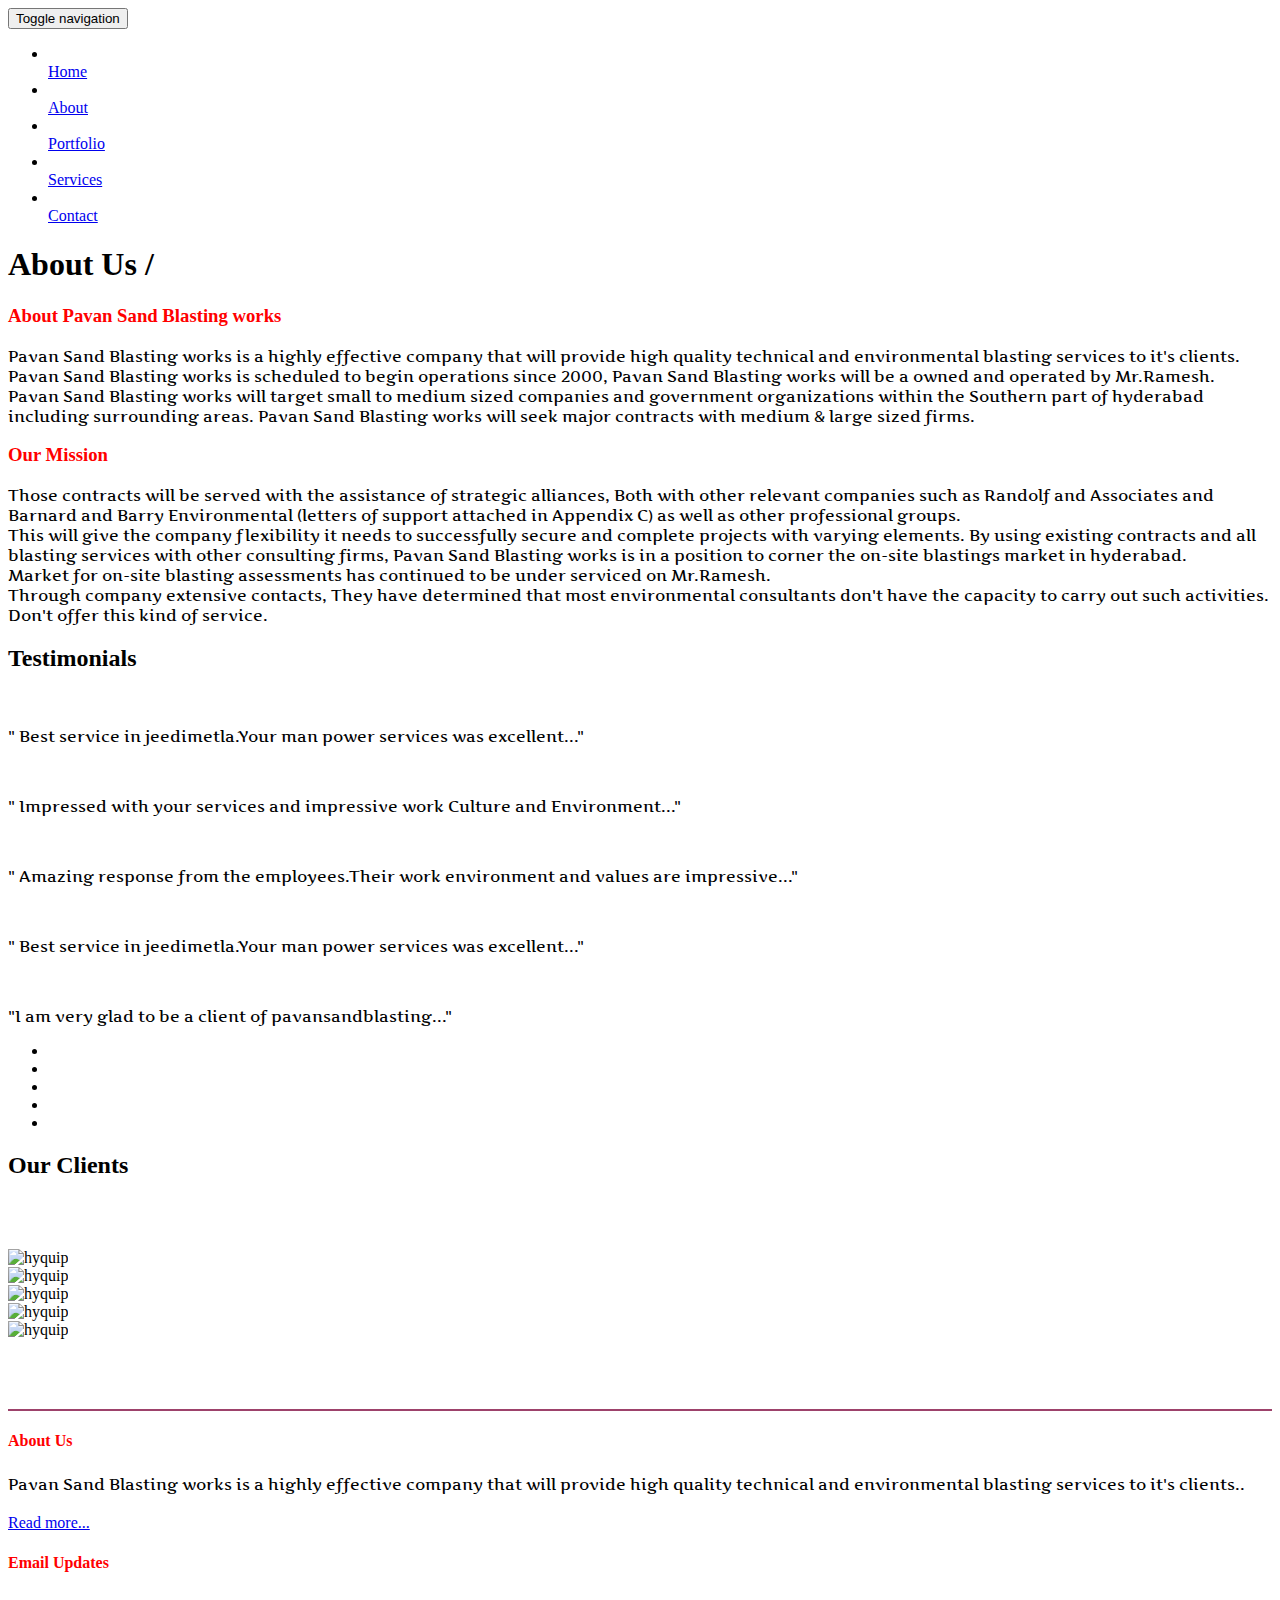
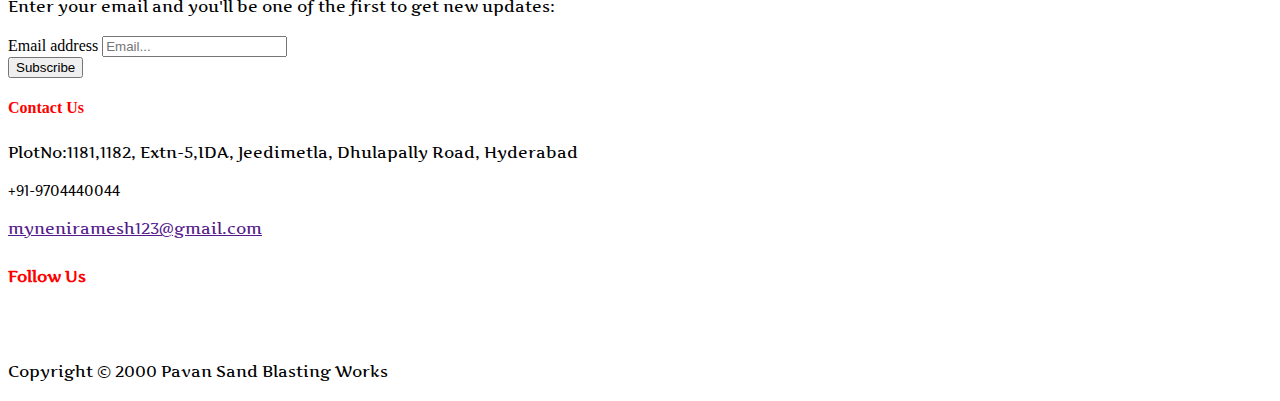
==== about.html @ 3fc0303c "Add files via upload" ====
<!DOCTYPE html>
<html lang="en">

    <head>
        
        <meta charset="utf-8">
        <meta http-equiv="X-UA-Compatible" content="IE=edge">
        <meta name="viewport" content="width=device-width, initial-scale=1">
        <title>Pavan Sand Blasting works </title>

        <!-- CSS -->
        <link rel="stylesheet" href="http://fonts.googleapis.com/css?family=Open+Sans:400italic,400">
        <link rel="stylesheet" href="http://fonts.googleapis.com/css?family=Droid+Sans">
        <link rel="stylesheet" href="http://fonts.googleapis.com/css?family=Lobster">
        <link rel="stylesheet" href="assets/bootstrap/css/bootstrap.min.css">
        <link rel="stylesheet" href="assets/font-awesome/css/font-awesome.min.css">
        <link rel="stylesheet" href="assets/css/animate.css">
        <link rel="stylesheet" href="assets/css/magnific-popup.css">
        <link rel="stylesheet" href="assets/flexslider/flexslider.css">
        <link rel="stylesheet" href="assets/css/form-elements.css">
        <link rel="stylesheet" href="assets/css/style.css">
        <link rel="stylesheet" href="assets/css/media-queries.css">
<link href="https://fonts.googleapis.com/css?family=Artifika" rel="stylesheet">
        <!-- HTML5 Shim and Respond.js IE8 support of HTML5 elements and media queries -->
        <!-- WARNING: Respond.js doesn't work if you view the page via file:// -->
        <!--[if lt IE 9]>
            <script src="https://oss.maxcdn.com/libs/html5shiv/3.7.0/html5shiv.js"></script>
            <script src="https://oss.maxcdn.com/libs/respond.js/1.4.2/respond.min.js"></script>
        <![endif]-->

        <!-- Favicon and touch icons -->
       

    </head>
<style>
	  .new {
	  font-size: 26px;
padding: 20px 9px;}





</style>
    <body>

        <!-- Top menu -->
		<nav class="navbar navbar-fixed-top" role="navigation">
			<div class="container">
				<div class="navbar-header">
					<button type="button" class="navbar-toggle collapsed" data-toggle="collapse" data-target="#top-navbar-1">
						<span class="sr-only">Toggle navigation</span>
						<span class="icon-bar"></span>
						<span class="icon-bar"></span>
						<span class="icon-bar"></span>
					</button>
					<a class="navbar-brand" ></a>
				</div>
				<!-- Collect the nav links, forms, and other content for toggling -->
				<div class="collapse navbar-collapse" id="top-navbar-1">
					<ul class="nav navbar-nav navbar-right">
						<li>
							<a href="index.html"><i class="fa fa-home"></i><br>Home</a>
						</li>
						<li class="active">
							<a href="about.html"><i class="fa fa-user"></i><br>About</a>
						</li>
						<li>
							<a href="portfolio.html"><i class="fa fa-camera"></i><br>Portfolio</a>
						</li>
						
						<li>
							<a href="services.html"><i class="fa fa-tasks"></i><br>Services</a>
						</li>
						
						<li>
							<a href="contact.html"><i class="fa fa-envelope"></i><br>Contact</a>
						</li>
					</ul>
				</div>
			</div>
		</nav>

        <!-- Page Title -->
        <div class="page-title-container" >
            <div class="container">
                <div class="row">
                    <div class="col-sm-12 wow fadeIn">
                        <i class="fa fa-user"></i>
                        <h1 style="color:black;">About Us /</h1>
                        
                    </div>
                </div>
            </div>
        </div>

        <!-- About Us Text -->
        <div class="about-us-container">
        	<div class="container">
	            <div class="row">
	                <div class="col-sm-12 about-us-text wow fadeInLeft">
	                    <h3 style="color:red;">About Pavan Sand Blasting works </h3>
	                    <p style="color:black;font-family:'Artifika', serif;">
	                    	Pavan Sand Blasting works is a highly effective company that will provide high quality technical and environmental blasting services to it's clients. Pavan Sand Blasting works is scheduled to begin operations since 2000, Pavan Sand Blasting works will be a owned and operated by Mr.Ramesh.<br>
Pavan Sand Blasting works will target small to medium sized companies and government organizations within the Southern part of hyderabad including surrounding areas. Pavan Sand Blasting works will seek major contracts with medium & large sized firms.

	                    </p>
	                    <h3 style="color:red;">Our Mission</h3>
	                    <p style="color:black;font-family:'Artifika', serif;">
	                    	Those contracts will be served with the assistance of strategic alliances, Both with other relevant companies such as Randolf and Associates and Barnard and Barry Environmental (letters of support attached in Appendix C) as well as other professional groups.<br>
This will give the company flexibility it needs to successfully secure and complete projects with varying elements. By using existing contracts and all blasting services with other consulting firms, Pavan Sand Blasting works is in a position to corner the on-site blastings market in hyderabad.<br>
Market for on-site blasting assessments has continued to be under serviced on Mr.Ramesh.<br>
Through company extensive contacts, They have determined that most environmental consultants don't have the capacity to carry out such activities. Don't offer this kind of service.


	                    </p>
	                    
	                </div>
	            </div>
	        </div>
        </div>

		
		 
		
		
		
		
		
        <!-- Meet Our Team -->
        <div class="testimonials-container">
	        <div class="container">
	        	<div class="row">
		            <div class="col-sm-12 testimonials-title wow fadeIn">
		                <h2 style="color:black; ">Testimonials</h2>
		            </div>
	            </div>
	            <div class="row">
	                <div class="col-sm-10 col-sm-offset-1 testimonial-list">
	                	<div role="tabpanel">
	                		<!-- Tab panes -->
	                		<div class="tab-content">
	                			<div role="tabpanel" class="tab-pane fade in active" id="tab1">
	                				<div class="testimonial-image">
	                					<img src="assets/img/testimonials/9.jpg" alt="" data-at2x="assets/img/testimonials/9.jpg">
	                				</div>
	                				<div class="testimonial-text">
		                                <p style="color:black;font-family:'Artifika', serif;">
		                                	" Best service in jeedimetla.Your man power services was excellent..."<br>
		                                	
		                                </p>
	                                </div>
	                			</div>
	                			<div role="tabpanel" class="tab-pane fade" id="tab2">
	                				<div class="testimonial-image">
	                					<img src="assets/img/testimonials/9.jpg" alt="" data-at2x="assets/img/testimonials/9.jpg">
	                				</div>
	                				<div class="testimonial-text">
		                                <p style="color:black;font-family:'Artifika', serif;">
		                                	" Impressed with your services and impressive work Culture and Environment..."<br>
		                                	
		                                </p>
	                                </div>
	                			</div>
	                			<div role="tabpanel" class="tab-pane fade" id="tab3">
	                				<div class="testimonial-image">
	                					<img src="assets/img/testimonials/9.jpg" alt="" data-at2x="assets/img/testimonials/9.jpg">
	                				</div>
	                				<div class="testimonial-text">
		                                <p style="color:black;font-family:'Artifika', serif;">
		                                	" Amazing response from the employees.Their work environment and values are impressive..."<br>
		                                	
		                                </p>
	                                </div>
	                			</div>
	                			<div role="tabpanel" class="tab-pane fade" id="tab4">
	                				<div class="testimonial-image">
	                					<img src="assets/img/testimonials/9.jpg" alt="" data-at2x="assets/img/testimonials/9.jpg">
	                				</div>
	                				<div class="testimonial-text">
		                                <p style="color:black;font-family:'Artifika', serif;">
		                                	" Best service in jeedimetla.Your man power services was excellent..."<br>
		                                	
		                                </p>
	                                </div>
	                			</div>
								<div role="tabpanel" class="tab-pane fade" id="tab5">
	                				<div class="testimonial-image">
	                					<img src="assets/img/testimonials/9.jpg" alt="" data-at2x="assets/img/testimonials/9.jpg">
	                				</div>
	                				<div class="testimonial-text">
		                                <p style="color:black;font-family:'Artifika', serif;">
		                                	"I am very glad to be a client of pavansandblasting..."<br>
		                                	
		                                </p>
	                                </div>
	                			</div>
	                		</div>
	                		<!-- Nav tabs -->
	                		<ul class="nav nav-tabs" role="tablist">
	                			<li role="presentation" class="active">
	                				<a href="#tab1" aria-controls="tab1" role="tab" data-toggle="tab"></a>
	                			</li>
	                			<li role="presentation">
	                				<a href="#tab2" aria-controls="tab2" role="tab" data-toggle="tab"></a>
	                			</li>
	                			<li role="presentation">
	                				<a href="#tab3" aria-controls="tab3" role="tab" data-toggle="tab"></a>
	                			</li>
	                			<li role="presentation">
	                				<a href="#tab4" aria-controls="tab4" role="tab" data-toggle="tab"></a>
	                			</li>
								<li role="presentation" >
	                				<a href="#tab5" aria-controls="tab5" role="tab" data-toggle="tab"></a>
	                			</li>
	                		</ul>
	                	</div>
	                </div>
	            </div>
	        </div>
        </div>

        <!-- Testimonials -->
      <div class="container" style="padding-bottom:70px">
	        	<div class="row" style="padding-bottom:50px">
		            <div class="col-sm-12 testimonials-title wow fadeIn">
		                <h2 style="color:black; ">Our Clients</h2>
		            </div>
	            </div>
				<div class="row">
					<div class="col-md-2 col-md-offset-1">
						<img src="clients/a.png" alt="hyquip"/>
					</div>
					<div class="col-md-2">
						<img src="clients/b.png" alt="hyquip"/>
					</div>
					<div class="col-md-2">
					<img src="clients/c.png" alt="hyquip"/>
					</div>
					<div class="col-md-2">
					<img src="clients/d.png" alt="hyquip"/>
					</div>
					<div class="col-md-2">
					<img src="clients/e.png" alt="hyquip"/>
					</div>
					
				</div>
	  </div>

        <!-- Footer -->
           <footer style="border-top:2px solid rgb(157, 66, 107);">
            <div class="container">
                <div class="row">
                    <div class="col-sm-3 footer-box wow fadeInUp">
                        <h4 style="color:red;">About Us</h4>
                        <div class="footer-box-text">
	                        <p style="color:black; font-family:'Artifika', serif;line-height:1.7;">
	                        	
Pavan Sand Blasting works is a highly effective company that will provide high quality technical and environmental blasting services to it's clients..

	                        </p>
	                        <p><a href="about.html">Read more...</a></p>
                        </div>
                    </div>
                    <div class="col-sm-3 footer-box wow fadeInDown">
                        <h4 style="color:red;">Email Updates</h4>
                        <div class="footer-box-text footer-box-text-subscribe">
                        	<p style="color:black; font-family:'Artifika', serif;line-height:1.7;">Enter your email and you'll be one of the first to get new updates:</p>
                        	<form role="form" action="assets/subscribe.php" method="post">
		                    	<div class="form-group">
		                    		<label class="sr-only" for="subscribe-email">Email address</label>
		                        	<input type="text" name="email" placeholder="Email..." class="subscribe-email" id="subscribe-email">
		                        </div>
		                        <button type="submit" class="btn">Subscribe</button>
		                    </form>
		                    <p class="success-message"></p>
		                    <p class="error-message"></p>
                        </div>
                    </div>
                    
                    <div class="col-sm-3 footer-box wow fadeInDown">
                        <h4 style="color:red;">Contact Us</h4>
                        <div class="footer-box-text footer-box-text-contact">
	                        <p style="color:black; font-family:'Artifika', serif;line-height:1.7;"><i class="fa fa-map-marker"></i>
PlotNo:1181,1182, Extn-5,IDA, Jeedimetla, Dhulapally Road, Hyderabad
</p>
	                        <p style="color:black;font-family:'Artifika', serif; font-size:14px;"><i class="fa fa-phone"></i> +91-9704440044</p>
							
	                        
	                        <p style="color:black;font-family:'Artifika', serif;line-height:1.7;"><i class="fa fa-envelope"></i>  <a href="">myneniramesh123@gmail.com</a></p>
                        </div>
						
                    </div>
					 <div class="col-sm-3   footer-box wow fadeInDown">
                        <h4 style="color:red;font-family:'Artifika', serif;line-height:1.7;">Follow Us</h4>
					<div class="col-sm-3 text-center  footer-box wow fadeInDown">
					
                        <a class="new" href="#"><i class="fa fa-facebook"></i></a>
                        <a  class="new" href="#"><i class="fa fa-dribbble"></i></a>
                        <a  class="new" href="#"><i class="fa fa-twitter"></i></a>
                        <a class="new" href="#"><i class="fa fa-pinterest"></i></a>
                    
					</div>
					</div>
					
					
					
					
                </div>
                <div class="row">
                	<div class="col-sm-12 wow fadeIn">
                		<div class="footer-border"></div>
                	</div>
                </div>
                <div class="row">
                    <div class="col-sm-12 footer-copyright wow fadeIn">
                        <p style="color:black; font-family:'Artifika', serif;line-height:1.7;">Copyright &copy; 2000 Pavan Sand Blasting Works </p>
                    </div>
                    
                </div>
            </div>
        </footer>

        <!-- Javascript -->
        <script src="assets/js/jquery-1.11.1.min.js"></script>
        <script src="assets/bootstrap/js/bootstrap.min.js"></script>
        <script src="assets/js/bootstrap-hover-dropdown.min.js"></script>
        <script src="assets/js/jquery.backstretch.min.js"></script>
        <script src="assets/js/wow.min.js"></script>
        <script src="assets/js/retina-1.1.0.min.js"></script>
        <script src="assets/js/jquery.magnific-popup.min.js"></script>
        <script src="assets/flexslider/jquery.flexslider-min.js"></script>
        <script src="assets/js/jflickrfeed.min.js"></script>
        <script src="assets/js/masonry.pkgd.min.js"></script>
        <script src="http://maps.google.com/maps/api/js?sensor=true"></script>
        <script src="assets/js/jquery.ui.map.min.js"></script>
        <script src="assets/js/scripts.js"></script>

    </body>

</html>
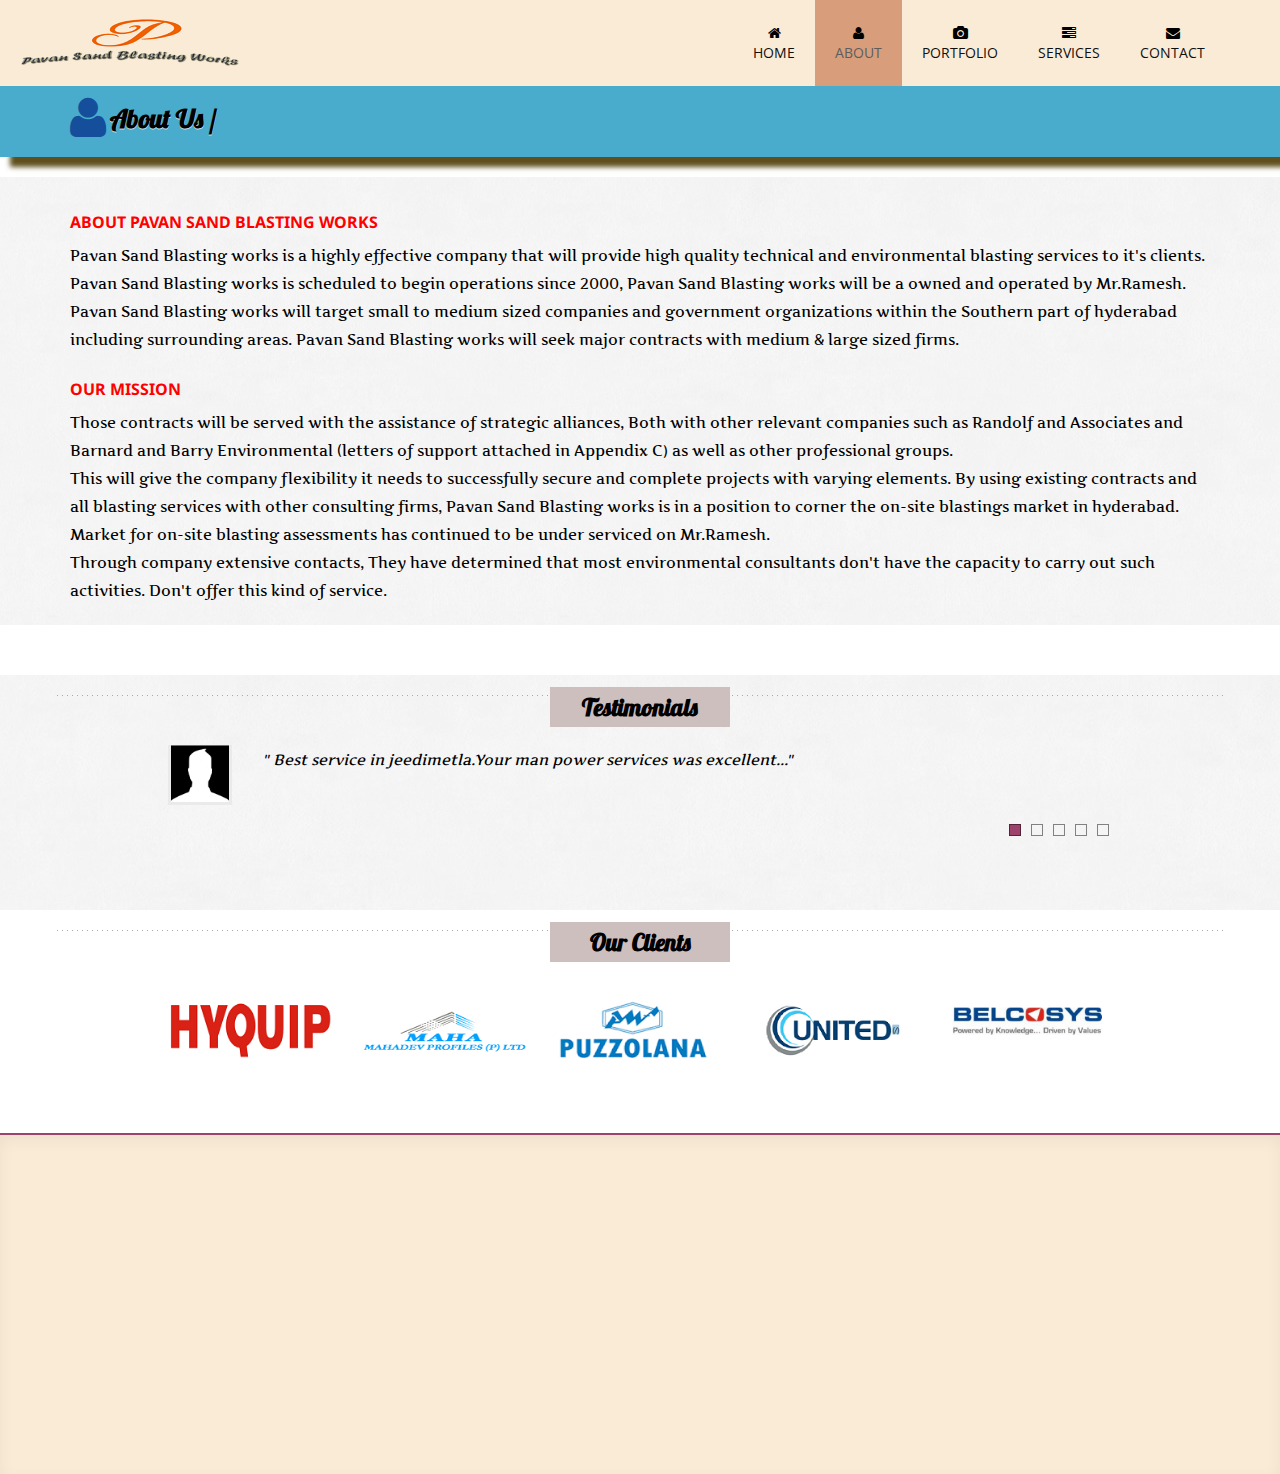
==== commit ae5ad3f4: "Update about.html" ====
--- a/about.html
+++ b/about.html
@@ -241,7 +241,7 @@
 					<img src="clients/d.png" alt="hyquip"/>
 					</div>
 					<div class="col-md-2">
-					<img src="clients/e.png" alt="hyquip"/>
+					<img src="clients/e.PNG" alt="hyquip"/>
 					</div>
 					
 				</div>
@@ -338,4 +338,4 @@
 
     </body>
 
-</html>+</html>
--- a/assets/css/form-elements.css
+++ b/assets/css/form-elements.css
@@ -0,0 +1,81 @@
+
+input[type="text"], 
+textarea {
+    margin: 0;
+    padding: 0 6px;
+    vertical-align: middle;
+    background: none;
+    border: 1px solid #ddd;
+    font-family: 'Open Sans', sans-serif;
+    font-size: 13px;
+    font-weight: 400;
+    color: #888;
+    font-style: italic;
+    -moz-border-radius: 0; -webkit-border-radius: 0; border-radius: 0;
+    -moz-box-shadow: none; -webkit-box-shadow: none; box-shadow: none;
+    -o-transition: all .3s; -moz-transition: all .3s; -webkit-transition: all .3s; -ms-transition: all .3s; transition: all .3s;
+}
+
+input[type="text"]:focus, 
+textarea:focus {
+	outline: 0;
+    border: 1px solid #bbb;
+    -moz-box-shadow: none; -webkit-box-shadow: none; box-shadow: none;
+}
+
+input[type="text"]:-moz-placeholder, textarea:-moz-placeholder { color: #ccc; }
+input[type="text"]:-ms-input-placeholder, textarea:-ms-input-placeholder { color: #ccc; }
+input[type="text"]::-webkit-input-placeholder, textarea::-webkit-input-placeholder { color: #ccc; }
+
+
+button.btn {
+	height: 30px;
+    margin: 0;
+    padding: 0 20px;
+    vertical-align: middle;
+    background: #9d426b;
+    border: 0;
+    font-family: 'Open Sans', sans-serif;
+    font-size: 13px;
+    font-weight: 400;
+    line-height: 30px;
+    color: #fff;
+    text-shadow: none;
+    -moz-border-radius: 0; -webkit-border-radius: 0; border-radius: 0;
+    -moz-box-shadow: 0 1px 25px 0 rgba(0,0,0,.05) inset, 0 -1px 25px 0 rgba(0,0,0,.05) inset;
+    -webkit-box-shadow: 0 1px 25px 0 rgba(0,0,0,.05) inset, 0 -1px 25px 0 rgba(0,0,0,.05) inset;
+    box-shadow: 0 1px 25px 0 rgba(0,0,0,.05) inset, 0 -1px 25px 0 rgba(0,0,0,.05) inset;
+    -o-transition: all .3s; -moz-transition: all .3s; -webkit-transition: all .3s; -ms-transition: all .3s; transition: all .3s;
+	
+}
+
+button.btn:hover {
+	background: #5d5d5d;
+    border: 0;
+    color: #fff;
+    -moz-box-shadow: none; -webkit-box-shadow: none; box-shadow: none;
+}
+
+button.btn:active {
+	outline: 0;
+    background: #5d5d5d;
+    border: 0;
+    color: #fff;
+    -moz-box-shadow: 0 5px 10px 0 rgba(0,0,0,.15) inset, 0 -1px 25px 0 rgba(0,0,0,.05) inset;
+    -webkit-box-shadow: 0 5px 10px 0 rgba(0,0,0,.15) inset, 0 -1px 25px 0 rgba(0,0,0,.05) inset;
+    box-shadow: 0 5px 10px 0 rgba(0,0,0,.15) inset, 0 -1px 25px 0 rgba(0,0,0,.05) inset;
+}
+
+button.btn:focus {
+	outline: 0;
+    background: #5d5d5d;
+    border: 0;
+    color: #fff;
+}
+
+.btn:active:focus, .btn.active:focus {
+	outline: 0;
+    background: #5d5d5d;
+    border: 0;
+    color: #fff;
+}
--- a/assets/css/style.css
+++ b/assets/css/style.css
@@ -0,0 +1,924 @@
+/*
+ *
+ * Template Name: Andia
+ * Template URI: http://azmind.com
+ * Description: Andia - Responsive Agency Template
+ * Author: Anli Zaimi
+ * Author URI: http://azmind.com
+ *
+ */
+
+
+body {
+    background: #fff;
+    text-align: center;
+    font-family: 'Open Sans', sans-serif;
+    color: #888;
+    font-size: 15px !important;
+}
+
+.violet { color: #f0511d; }
+
+a {
+    color: #9d426b;
+    text-decoration: none;
+    -o-transition: all .3s; -moz-transition: all .3s; -webkit-transition: all .3s; -ms-transition: all .3s; transition: all .3s;
+}
+a:hover, a:focus { color: #888; text-decoration: none; }
+
+strong { font-weight: bold; }
+
+img { max-width: 100%; }
+
+h1, h2 { line-height: 40px; }
+h3, h4 { line-height: 20px; }
+
+::-moz-selection { background: #9d426b; color: #fff; text-shadow: none; }
+::selection { background: #9d426b; color: #fff; text-shadow: none; }
+
+
+/***** Big links / buttons *****/
+
+a.big-link-1 {
+	display: inline-block;
+    padding: 5px 22px;
+    background: #9d426b;
+    color: #fff;
+    font-style: italic;
+    text-decoration: none;
+    -moz-box-shadow: 0 1px 25px 0 rgba(0,0,0,.05) inset, 0 -1px 25px 0 rgba(0,0,0,.05) inset;
+    -webkit-box-shadow: 0 1px 25px 0 rgba(0,0,0,.05) inset, 0 -1px 25px 0 rgba(0,0,0,.05) inset;
+    box-shadow: 0 1px 25px 0 rgba(0,0,0,.05) inset, 0 -1px 25px 0 rgba(0,0,0,.05) inset;
+}
+
+a.big-link-1:hover {
+    -moz-box-shadow: none; -webkit-box-shadow: none; box-shadow: none;
+}
+
+a.big-link-1:active {
+    -moz-box-shadow: 0 5px 10px 0 rgba(0,0,0,.15) inset, 0 -1px 25px 0 rgba(0,0,0,.05) inset;
+    -webkit-box-shadow: 0 5px 10px 0 rgba(0,0,0,.15) inset, 0 -1px 25px 0 rgba(0,0,0,.05) inset;
+    box-shadow: 0 5px 10px 0 rgba(0,0,0,.15) inset, 0 -1px 25px 0 rgba(0,0,0,.05) inset;
+}
+
+a.big-link-2 {
+    display: inline-block;
+    width: 35px;
+    height: 35px;
+    padding-top: 6px;
+    background: #9d426b;
+    font-size: 20px;
+    color: #fff;
+    line-height: 20px;
+    -moz-border-radius: 19px; -webkit-border-radius: 19px; border-radius: 19px;
+    -moz-box-shadow: 0 1px 25px 0 rgba(0,0,0,.05) inset, 0 -1px 25px 0 rgba(0,0,0,.05) inset;
+    -webkit-box-shadow: 0 1px 25px 0 rgba(0,0,0,.05) inset, 0 -1px 25px 0 rgba(0,0,0,.05) inset;
+    box-shadow: 0 1px 25px 0 rgba(0,0,0,.05) inset, 0 -1px 25px 0 rgba(0,0,0,.05) inset;
+}
+a.big-link-2 i { vertical-align: middle; }
+
+a.big-link-2:hover {
+    background: #5d5d5d;
+    -moz-box-shadow: none; -webkit-box-shadow: none; box-shadow: none;
+}
+
+a.big-link-2:active {
+    -moz-box-shadow: 0 5px 10px 0 rgba(0,0,0,.15) inset, 0 -1px 25px 0 rgba(0,0,0,.05) inset;
+    -webkit-box-shadow: 0 5px 10px 0 rgba(0,0,0,.15) inset, 0 -1px 25px 0 rgba(0,0,0,.05) inset;
+    box-shadow: 0 5px 10px 0 rgba(0,0,0,.15) inset, 0 -1px 25px 0 rgba(0,0,0,.05) inset;
+}
+
+a.big-link-3 {
+	display: inline-block;
+    padding: 5px 22px;
+    background: #9d426b;
+    font-size: 18px;
+    color: #fff;
+    font-style: italic;
+    line-height: 24px;
+    text-decoration: none;
+    -moz-box-shadow: 0 1px 25px 0 rgba(0,0,0,.05) inset, 0 -1px 25px 0 rgba(0,0,0,.05) inset;
+    -webkit-box-shadow: 0 1px 25px 0 rgba(0,0,0,.05) inset, 0 -1px 25px 0 rgba(0,0,0,.05) inset;
+    box-shadow: 0 1px 25px 0 rgba(0,0,0,.05) inset, 0 -1px 25px 0 rgba(0,0,0,.05) inset;
+}
+
+a.big-link-3:hover {
+    -moz-box-shadow: none; -webkit-box-shadow: none; box-shadow: none;
+}
+
+a.big-link-3:active {
+    -moz-box-shadow: 0 5px 10px 0 rgba(0,0,0,.15) inset, 0 -1px 25px 0 rgba(0,0,0,.05) inset;
+    -webkit-box-shadow: 0 5px 10px 0 rgba(0,0,0,.15) inset, 0 -1px 25px 0 rgba(0,0,0,.05) inset;
+    box-shadow: 0 5px 10px 0 rgba(0,0,0,.15) inset, 0 -1px 25px 0 rgba(0,0,0,.05) inset;
+}
+
+
+/***** Top menu *****/
+
+.navbar {
+	margin-bottom: 0;
+	background: #faebd7;
+	border: 0;
+	-moz-border-radius: 0; -webkit-border-radius: 0; border-radius: 0;
+}
+
+ul.navbar-nav {
+	font-size: 14px;
+	color: #888;
+	text-transform: uppercase;
+}
+
+ul.navbar-nav li a { padding: 23px 20px; background: #faebd7; border-top: -3px solid #fff; color: #0f0f0e; }
+ul.navbar-nav li.active a { background: rgba(195, 108, 65, 0.61); border-color: #9d426b; color: #5d5d5d; }
+
+ul.navbar-nav li a:hover, ul.navbar-nav li a:focus { background: rgba(195, 108, 65, 0.61); border-color: #9d426b; color: #fff; outline: 0; }
+
+.nav .open > a { background: #f8f8f8; border-color: #9d426b; color: #5d5d5d; }
+.nav .open > a:hover, .nav .open > a:focus { background: #9d426b; border-color: #9d426b; color: #fff; }
+
+ul.navbar-nav li a i { line-height: 6px; color: black; }
+ul.navbar-nav li a:hover i, ul.navbar-nav li a:focus i { color: #fff; }
+
+.dropdown-menu {
+	border: 0;
+	-moz-border-radius: 0; -webkit-border-radius: 0; border-radius: 0;
+	-moz-box-shadow: 0 6px 10px rgba(0, 0, 0, .15); -webkit-box-shadow: 0 6px 10px rgba(0, 0, 0, .15); box-shadow: 0 6px 10px rgba(0, 0, 0, .15);
+}
+
+.dropdown-menu > .active > a { background: #fff; color: #5d5d5d; }
+.dropdown-menu > .active > a:hover, .dropdown-menu > .active > a:focus { background: #f8f8f8; color: #9d426b; }
+
+ul.navbar-nav li .dropdown-menu a { padding-top: 15px; padding-bottom: 15px; }
+ul.navbar-nav li.active .dropdown-menu a { background: #fff; color: #5d5d5d; border: 0; }
+ul.navbar-nav li.active .dropdown-menu a:hover, 
+ul.navbar-nav li.active .dropdown-menu a:focus { background: #9d426b; color: #fff; border: 0; }
+
+ul.navbar-nav li.active .dropdown-menu > .active > a { background: #f8f8f8; color: #9d426b; border: 0; }
+ul.navbar-nav li.active .dropdown-menu > .active > a:hover, 
+ul.navbar-nav li.active .dropdown-menu > .active > a:focus { background: #9d426b; color: #fff; border: 0; }
+
+.navbar>.container .navbar-brand { margin-left: 0; }
+
+.navbar-brand {
+	width: 286px;
+	height: 120px;
+	background: url(../img/logo23.png);
+	text-indent: -99999px;
+	position:absolute;
+	top:-35px;
+	left:-25px;
+}
+
+/***** Slider *****/
+
+.slider-container {
+    margin: 0 auto;
+    background: #f8f8f8 url(../img/pattern.jpg) left top repeat;
+    -moz-box-shadow: 0 5px 15px 0 rgba(0,0,0,.05) inset, 0 -5px 15px 0 rgba(0,0,0,.05) inset;
+    -webkit-box-shadow: 0 5px 15px 0 rgba(0,0,0,.05) inset, 0 -5px 15px 0 rgba(0,0,0,.05) inset;
+    box-shadow: 0 5px 15px 0 rgba(0,0,0,.05) inset, 0 -5px 15px 0 rgba(0,0,0,.05) inset;
+}
+
+.slider {
+	padding-left: 5px;
+	padding-right: 5px;
+}
+
+.flexslider {
+    margin-top: 45px;
+    margin-bottom: 55px;
+    border: 6px solid #fff;
+    -moz-border-radius: 0; -webkit-border-radius: 0; border-radius: 0;
+    -moz-box-shadow: 0 5px 15px 0 rgba(0,0,0,.05), 0 -5px 15px 0 rgba(0,0,0,.05);
+    -webkit-box-shadow: 0 5px 15px 0 rgba(0,0,0,.05), 0 -5px 15px 0 rgba(0,0,0,.05);
+    box-shadow: 0 5px 15px 0 rgba(0,0,0,.05), 0 -5px 15px 0 rgba(0,0,0,.05);
+}
+
+.flexslider .slides > li {
+	position: relative;
+}
+
+.flex-caption {
+    position: absolute;
+    left: 0;
+    bottom: 20px;
+    width: 95%;
+    padding: 10px 20px;
+    background: #1d1d1d; /* browsers that don't support rgba */
+    background: rgba(0, 0, 0, .7);
+    font-size: 14px;
+    line-height: 24px;
+    color: #eaeaea;
+    text-align: left;
+    font-style: italic;
+}
+
+.flex-direction-nav a {
+	width: 60px;
+	height: 60px;
+	padding-top: 17px;
+	background: #9d426b;
+	color: #fff;
+	text-shadow: none;
+}
+
+.flex-direction-nav a:before { font-size: 26px; }
+
+.flex-direction-nav .flex-prev, .flex-direction-nav .flex-next { text-align: center; }
+
+
+/***** Slider 2 *****/
+
+.slider-2-container {
+	padding: 180px 0;
+}
+
+.slider-2-text {
+	padding: 30px 0 43px 0;
+	background: #1d1d1d; /* browsers that don't support rgba */
+    background: rgba(0, 0, 0, .5);
+    color: #fff;
+}
+
+.slider-2-text h1 {
+	padding-left: 30px;
+	padding-right: 30px;
+	font-family: 'Lobster', cursive;
+    font-size: 30px;
+    color: #fff;
+    font-weight: bold;
+}
+
+.slider-2-text p {
+	padding-left: 30px;
+	padding-right: 30px;
+	font-size: 18px;
+    font-style: italic;
+}
+
+
+/***** Presentation *****/
+
+.presentation-container {
+    margin-top: 30px;
+}
+
+.presentation-container h1 {
+    font-family: 'Lobster', cursive;
+    font-size: 30px;
+    color: #5d5d5d;
+    font-weight: bold;
+}
+
+.presentation-container p {
+    font-size: 18px;
+    font-style: italic;
+}
+
+
+/***** Services *****/
+
+.services-container {
+    margin-top: 1px;
+	background:#bf2c2c url(../img/pattern.jpg) left top repeat;
+}
+
+.services-title {
+	margin-top: 15px;
+  
+}
+
+.services-title h2 {
+    width: 200px;
+    margin: 0 auto;
+    background: rgba(245, 90, 19, 0.69);
+    font-family: 'Lobster', cursive;
+    font-size: 24px;
+    color: #5d5d5d;
+    font-weight: bold;
+	border-radius:25px;
+}
+
+.service {
+	margin-top: 40px;
+    padding: 15px 15px 20px 15px;
+    background: #f8f8f8;
+    border-bottom: 2px solid #9d426b;
+}
+
+.service:hover {
+    box-shadow: 0 5px 15px 0 rgba(0,0,0,.05), 0 1px 25px 0 rgba(0,0,0,.05) inset, 0 -1px 25px 0 rgba(0,0,0,.05) inset;
+    -o-transition: all .5s; -moz-transition: all .5s; -webkit-transition: all .5s; -ms-transition: all .5s; transition: all .5s;
+}
+
+.service .service-icon {
+    font-size: 50px;
+    line-height: 50px;
+    color: #5d5d5d;
+}
+
+.service .service-icon i { vertical-align: middle; }
+
+.service h3 {
+    margin-top: 13px;
+    font-family: 'Droid Sans', sans-serif;
+    font-size: 14px;
+    color: #5d5d5d;
+    font-weight: bold;
+    text-transform: uppercase;
+    text-shadow: 0 1px 0 rgba(255,255,255,.7);
+}
+
+.service p {
+    padding-bottom: 7px;
+    line-height: 24px;
+}
+
+
+/***** Latest work *****/
+
+.work-container {
+    margin-top: 1px;
+	background:#bf2c2c url(../img/pattern.jpg) left top repeat;
+}
+
+.work-title {
+    background: url(../img/line.png) left center repeat-x;
+}
+
+.work-title h2 {
+    width: 220px;
+    margin: 0 auto;
+    background: #cebfbf;
+    font-family: 'Lobster', cursive;
+    font-size: 24px;
+    color: #5d5d5d;
+    font-weight: bold;
+	position:relative;
+	top:19px;
+}
+
+.work {
+    margin-top: 40px;
+    padding-bottom: 20px;
+    background: #f8f8f8;
+    
+}
+
+.work:hover img {
+    opacity: 0.7;
+    -o-transition: all .3s; -moz-transition: all .3s; -webkit-transition: all .3s; -ms-transition: all .3s; transition: all .3s;
+}
+
+.work:hover {
+    box-shadow: 0 5px 15px 0 rgba(0,0,0,.05), 0 1px 25px 0 rgba(0,0,0,.05) inset, 0 -1px 25px 0 rgba(0,0,0,.05) inset;
+    -o-transition: all .5s; -moz-transition: all .5s; -webkit-transition: all .5s; -ms-transition: all .5s; transition: all .5s;
+}
+
+.work .work-bottom {
+    margin-top: 15px;
+}
+
+.work h3 {
+    margin-top: 20px;
+    padding-left: 15px;
+    padding-right: 15px;
+    font-family: 'Droid Sans', sans-serif;
+    font-size: 14px;
+    color: #5d5d5d;
+    font-weight: bold;
+    text-transform: uppercase;
+    text-shadow: 0 1px 0 rgba(255,255,255,.7);
+}
+
+.work p {
+	padding-left: 15px;
+    padding-right: 15px;
+    line-height: 24px;
+    font-style: italic;
+}
+
+
+/***** Testimonials *****/
+
+.testimonials-container {
+    margin-top: 50px;
+    padding-bottom: 70px;
+	background:#bf2c2c url(../img/pattern.jpg) left top repeat;
+	
+}
+
+.testimonials-title {
+    background: url(../img/line.png) left center repeat-x;
+}
+
+.testimonials-title h2 {
+    width: 180px;
+    margin: 0 auto;
+    background: #cebfbf;
+    font-family: 'Lobster', cursive;
+    font-size: 24px;
+    color: #5d5d5d;
+    font-weight: bold;
+	position:relative;
+	top:12px;
+}
+
+.testimonial-list {
+    margin-top: 30px;
+    text-align: left;
+}
+
+.testimonial-list .tab-pane { overflow: hidden; }
+
+.testimonial-list .testimonial-image {
+	float: left;
+	width: 10%;
+	margin: 10px 0 0 0;
+}
+.testimonial-list .testimonial-image img { max-width: 64px; border: 3px solid #eaeaea; top:-14px; position:relative;}
+
+.testimonial-list .testimonial-text {
+	float: left;
+	width: 90%;
+	font-size: 15px;
+    line-height: 30px;
+    font-style: italic;
+}
+
+.testimonial-list .nav-tabs {
+    border: 0;
+    text-align: right;
+}
+
+.testimonial-list .nav-tabs li {
+	float: none;
+	display: inline-block;
+	margin-left: 2px;
+    margin-right: 2px;
+}
+
+.testimonial-list .nav-tabs li a {
+    width: 12px;
+    height: 12px;
+    padding: 0;
+   
+    border: 1px solid rgba(0, 0, 0, 0.47);
+    -moz-border-radius: 0; -webkit-border-radius: 0; border-radius: 0;
+}
+
+.testimonial-list .nav-tabs li a:hover { border: 0; background: #ddd; }
+.testimonial-list .nav-tabs li.active a { background: #9d426b; }
+
+
+/***** Footer *****/
+
+footer {
+    margin: 0 auto;
+    padding-bottom: 10px;
+    background-color:antiquewhite;
+    -moz-box-shadow: 0 5px 15px 0 rgba(0,0,0,.05) inset; -webkit-box-shadow: 0 5px 15px 0 rgba(0,0,0,.05) inset; box-shadow: 0 5px 15px 0 rgba(0,0,0,.05) inset;
+}
+
+.footer-box {
+    margin-top: 20px;
+    text-align: left;
+}
+
+.footer-box h4 {
+    margin-top: 20px;
+    font-family: 'Droid Sans', sans-serif;
+    font-size: 14px;
+    color: #5d5d5d;
+    font-weight: bold;
+    text-transform: uppercase;
+    text-shadow: 0 1px 0 rgba(255,255,255,.7);
+}
+
+.footer-box-text p {
+    line-height: 24px;
+}
+
+.footer-box-text-contact i {
+    padding-right: 7px;
+}
+
+.footer-box-text-subscribe form {
+	padding-bottom: 10px;
+}
+
+.footer-box-text-subscribe input[type="text"] {
+	width: 95%;
+	height: 26px;
+}
+
+/* Flickr feed */
+.flickr-feed {
+    margin: 16px 0 0 0;
+}
+
+.flickr-feed a {
+	display: inline-block;
+	width: 54px;
+	margin: 0 4px 4px 0;
+}
+.flickr-feed a:hover { opacity: 0.7; }
+.flickr-feed a img { border: 2px solid #eaeaea; }
+
+
+.footer-border {
+    margin-top: 30px;
+    border-top: 1px dashed #171212;
+}
+
+.footer-copyright {
+    margin-top: 15px;
+    line-height: 24px;
+    text-align: center;
+	
+}
+
+.footer-social {
+    margin-top: 5px;
+    text-align: right;
+}
+.footer-social a { margin: 0 0 0 10px; font-size: 26px; color: #888; }
+.footer-social a:hover, .footer-social a:focus { color: #9d426b; }
+
+
+/***** Page title *****/
+
+.page-title-container {
+    margin: 0 auto;
+    padding: 76px 0 35px 0;
+ 
+    text-align: left;
+    -moz-box-shadow: 0 5px 15px 0 rgba(0,0,0,.05) inset, 0 -5px 15px 0 rgba(0,0,0,.05) inset;
+    -webkit-box-shadow: 0 5px 15px 0 rgba(0,0,0,.05) inset, 0 -5px 15px 0 rgba(0,0,0,.05) inset;
+    box-shadow: 0 5px 15px 0 rgba(0,0,0,.05) inset, 0 -5px 15px 0 rgba(0,0,0,.05) inset;
+	
+	background-color: rgb(73, 172, 204);
+box-shadow: 10px 10px 5px rgb(95, 80, 30);
+}
+
+.page-title-container h1 {
+    display: inline;
+    
+    font-family: 'Lobster', cursive;
+    font-size: 26px;
+    color: #5d5d5d;
+    font-weight: bold;
+    text-shadow: 0 1px 0 rgba(255, 255, 255, .7);
+    vertical-align: middle;
+	position:relative;
+	top:20px;
+}
+
+.page-title-container p {
+    display: inline;
+    margin-left: 5px;
+    font-size: 14px;
+    font-style: italic;
+    vertical-align: middle;
+}
+
+.page-title-container i {
+    font-size: 46px;
+    color: #154f9b;
+    vertical-align: middle;
+	position:relative;
+	top:19px;
+	
+}
+
+
+/* ----- ABOUT PAGE ----- */
+
+/***** About us text *****/
+
+.about-us-container {
+    margin-top: 20px;
+	background:#bf2c2c url(../img/pattern.jpg) left top repeat;
+}
+
+.about-us-text {
+    padding-top: 10px;
+    padding-bottom: 10px;
+    text-align: left;
+}
+
+.about-us-text h3 {
+    margin-top: 25px;
+    font-family: 'Droid Sans', sans-serif;
+    font-size: 16px;
+    color: #5d5d5d;
+    font-weight: bold;
+    text-transform: uppercase;
+    text-shadow: 0 1px 0 rgba(255,255,255,.7);
+}
+
+.about-us-text p {
+    line-height: 28px;
+    font-size: 15px;
+}
+
+/***** Meet our team *****/
+
+.team-container {
+    margin-top: 30px;
+	background:#bf2c2c url(../img/pattern.jpg) left top repeat;
+}
+
+.team-title {
+    background: url(../img/line.png) left center repeat-x;
+}
+
+.team-title h2 {
+    width: 220px;
+    margin: 0 auto;
+    background: #cebfbf;
+    font-family: 'Lobster', cursive;
+    font-size: 24px;
+    color: #5d5d5d;
+    font-weight: bold;
+	position:relative;
+	top:15px;
+}
+
+.team-box {
+    margin-top: 40px;
+    padding-bottom: 15px;
+    background: #f8f8f8;
+  
+}
+
+.team-box:hover img {
+    opacity: 0.7;
+    -o-transition: all .3s; -moz-transition: all .3s; -webkit-transition: all .3s; -ms-transition: all .3s; transition: all .3s;
+}
+
+.team-box:hover {
+	-moz-box-shadow: 0 5px 15px 0 rgba(0,0,0,.05), 0 1px 25px 0 rgba(0,0,0,.05) inset, 0 -1px 25px 0 rgba(0,0,0,.05) inset;
+	-webkit-box-shadow: 0 5px 15px 0 rgba(0,0,0,.05), 0 1px 25px 0 rgba(0,0,0,.05) inset, 0 -1px 25px 0 rgba(0,0,0,.05) inset;
+    box-shadow: 0 5px 15px 0 rgba(0,0,0,.05), 0 1px 25px 0 rgba(0,0,0,.05) inset, 0 -1px 25px 0 rgba(0,0,0,.05) inset;
+    -o-transition: all .5s; -moz-transition: all .5s; -webkit-transition: all .5s; -ms-transition: all .5s; transition: all .5s;
+}
+
+.team-box h3 {
+    margin-top: 20px;
+    padding-left: 15px;
+    padding-right: 15px;
+    font-family: 'Droid Sans', sans-serif;
+    font-size: 14px;
+    color: #5d5d5d;
+    font-weight: bold;
+    text-transform: uppercase;
+    text-shadow: 0 1px 0 rgba(255,255,255,.7);
+}
+
+.team-box p {
+	padding-left: 15px;
+    padding-right: 15px;
+    line-height: 24px;
+    font-style: italic;
+}
+
+.team-social a { margin: 0 5px; font-size: 26px; }
+
+
+/* ----- CONTACT PAGE ----- */
+
+/***** Form *****/
+
+.contact-us-container {
+    margin-top: 20px;
+    padding-bottom: 50px;
+    text-align: left;
+}
+
+.contact-us-container h3 {
+    margin-top: 25px;
+    font-family: 'Droid Sans', sans-serif;
+    font-size: 16px;
+    color: #5d5d5d;
+    font-weight: bold;
+    text-transform: uppercase;
+    text-shadow: 0 1px 0 rgba(255,255,255,.7);
+}
+
+.contact-us-container p {
+    line-height: 28px;
+    font-size: 15px;
+
+}
+
+
+
+.contact-form {
+    padding-top: 25px;
+    padding-bottom: 30px;
+}
+
+.contact-form form {
+    margin-top: 25px;
+}
+
+.contact-form form .form-group {
+	margin-bottom: 20px;
+}
+
+.contact-form input[type="text"] { width: 95%; height: 34px; }
+.contact-form textarea { width: 95%; height: 170px; padding-top: 6px; padding-bottom: 6px; }
+.contact-form label { font-size: 13px; font-weight: 400; }
+.contact-form label .error-label { font-style: italic }
+.contact-form button { margin-top: 5px; padding: 0 45px; }
+
+/***** Google map *****/
+
+.contact-address {
+	padding-bottom: 15px;
+}
+
+.contact-address .map {
+    margin: 20px 0 40px 0;
+    height: 300px;
+    border: 5px solid #f8f8f8;
+}
+
+
+/* ----- SERVICES PAGE ----- */
+
+/***** Services full width text *****/
+
+.services-full-width-container {
+    margin-top: 20px;
+	background:#bf2c2c url(../img/pattern.jpg) left top repeat;
+}
+
+.services-full-width-text {
+    padding-top: 10px;
+    text-align: left;
+}
+
+.services-full-width-text h3 {
+    margin-top: 25px;
+    font-family: 'Droid Sans', sans-serif;
+    font-size: 16px;
+    color: #5d5d5d;
+    font-weight: bold;
+    text-transform: uppercase;
+    text-shadow: 0 1px 0 rgba(255,255,255,.7);
+}
+
+.services-full-width-text p {
+    line-height: 28px;
+    font-size: 15px;
+}
+
+/***** Services half width text *****/
+
+.services-half-width-container {
+    margin-top: 20px;
+	background:#bf2c2c url(../img/pattern.jpg) left top repeat;
+}
+
+.services-half-width-text {
+    padding-top: 10px;
+    padding-bottom: 10px;
+    text-align: left;
+}
+
+.services-half-width-text h3 {
+    margin-top: 25px;
+    font-family: 'Droid Sans', sans-serif;
+    font-size: 16px;
+    color: #5d5d5d;
+    font-weight: bold;
+    text-transform: uppercase;
+    text-shadow: 0 1px 0 rgba(255,255,255,.7);
+}
+
+.services-half-width-text p {
+    line-height: 28px;
+    font-size: 15px;
+}
+
+/***** Call to action *****/
+
+.call-to-action-container {
+    margin-top: 20px;
+    padding-bottom: 50px;
+}
+
+.call-to-action-text {
+    padding-top: 25px;
+    padding-bottom: 15px;
+    background: #f8f8f8;
+    text-align: left;
+    overflow: hidden;
+}
+
+.call-to-action-text:hover {
+	-moz-box-shadow: 0 3px 10px 0 rgba(0,0,0,.05), 0 1px 25px 0 rgba(0,0,0,.05) inset, 0 -1px 25px 0 rgba(0,0,0,.05) inset;
+	-webkit-box-shadow: 0 3px 10px 0 rgba(0,0,0,.05), 0 1px 25px 0 rgba(0,0,0,.05) inset, 0 -1px 25px 0 rgba(0,0,0,.05) inset;
+    box-shadow: 0 3px 10px 0 rgba(0,0,0,.05), 0 1px 25px 0 rgba(0,0,0,.05) inset, 0 -1px 25px 0 rgba(0,0,0,.05) inset;
+    -o-transition: all .5s; -moz-transition: all .5s; -webkit-transition: all .5s; -ms-transition: all .5s; transition: all .5s;
+}
+
+.call-to-action-text p {
+    float: left;
+    width: 80%;
+    padding-left: 25px;
+    line-height: 30px;
+    font-size: 18px;
+    font-style: italic;
+}
+
+.call-to-action-text .call-to-action-button {
+    float: left;
+    width: 20%;
+    padding-right: 25px;
+    margin-bottom: 10px;
+    text-align: right;
+}
+
+
+/* ----- PORTFOLIO PAGE ----- */
+
+.portfolio-container {
+    margin-top: 20px;
+    padding-bottom: 50px;
+	background:#bf2c2c url(../img/pattern.jpg) left top repeat;
+}
+
+.portfolio-filters {
+	padding-top: 35px;
+	padding-bottom: 10px;
+	font-family: 'Droid Sans', sans-serif;
+    font-size: 16px;
+    color: #5d5d5d;
+    font-weight: bold;
+    text-align: left;
+    text-transform: uppercase;
+    text-shadow: 0 1px 0 rgba(255,255,255,.7);
+}
+
+.portfolio-filters a { color: #5d5d5d; }
+.portfolio-filters a:hover, .portfolio-filters a.active { color: #9d426b; }
+
+.portfolio-box {
+	width: 255px;
+	margin: 40px 15px 0 15px;
+}
+
+.portfolio-box img {
+	cursor: pointer;
+	-o-transition: all .3s; -moz-transition: all .3s; -webkit-transition: all .3s; -ms-transition: all .3s; transition: all .3s;
+}
+.portfolio-box:hover img { opacity: 0.7; }
+
+.portfolio-box-container {
+	position: relative;
+	background: #f8f8f8;
+    border-bottom: 2px solid #9d426b;
+}
+
+.portfolio-box-container:hover {
+    box-shadow: 0 5px 15px 0 rgba(0,0,0,.05), 0 1px 25px 0 rgba(0,0,0,.05) inset, 0 -1px 25px 0 rgba(0,0,0,.05) inset;
+    -o-transition: all .5s; -moz-transition: all .5s; -webkit-transition: all .5s; -ms-transition: all .5s; transition: all .5s;
+}
+
+.portfolio-box-icon {
+	position: absolute;
+	top: 10px;
+	right: 10px;
+	width: 35px;
+    height: 35px;
+    padding-top: 7.5px;
+    padding-left: 3px;
+    background: #1d1d1d; /* browsers that don't support rgba */
+    background: rgba(0, 0, 0, .7);
+    font-size: 20px;
+    color: #fff;
+    line-height: 20px;
+    -moz-border-radius: 19px; -webkit-border-radius: 19px; border-radius: 19px;
+}
+
+.portfolio-box-text {
+	padding: 0 15px 20px 15px;
+}
+
+.portfolio-box-text h3 {
+    margin-top: 20px;
+    font-family: 'Droid Sans', sans-serif;
+    font-size: 14px;
+    color: #5d5d5d;
+    font-weight: bold;
+    text-transform: uppercase;
+    text-shadow: 0 1px 0 rgba(255,255,255,.7);
+}
+
+.portfolio-box-text p {
+    line-height: 24px;
+    font-style: italic;
+}
--- a/assets/css/media-queries.css
+++ b/assets/css/media-queries.css
@@ -0,0 +1,84 @@
+
+@media (min-width: 992px) and (max-width: 1199px) {
+	
+	.portfolio-box { width: 205px; }
+	
+	.testimonial-list .testimonial-image { width: 12%; }
+	.testimonial-list .testimonial-text { width: 88%; }
+	
+}
+
+@media (min-width: 768px) and (max-width: 991px) {
+	
+	ul.navbar-nav li a { padding-left: 15px; padding-right: 15px; }
+	
+    .portfolio-box { width: 210px; }
+    
+    .testimonial-list .testimonial-image { width: 15%; }
+	.testimonial-list .testimonial-text { width: 85%; }
+	
+	.call-to-action-text p { width: 75%; }
+	.call-to-action-text .call-to-action-button { width: 25%; }
+	
+	.flickr-feed a { width: 50px; margin-right: 2px; }
+
+}
+
+@media (max-width: 860px) {
+	
+	.flex-direction-nav a { top: 30px; width: 30px; height: 30px; padding-top: 7px; }
+	.flex-direction-nav a:before { font-size: 18px; }
+	.flex-caption { width: 100%; bottom: 0; }
+	
+}
+
+@media (max-width: 767px) {
+	
+	.navbar>.container .navbar-brand { margin-left: 15px; }
+	.navbar-collapse { border: 0; }
+	.navbar-toggle { margin-top: 16px; }
+	.navbar-toggle .icon-bar { background: #5d5d5d; }
+	ul.navbar-nav li a { padding: 15px 20px; text-align: left; }
+	ul.navbar-nav li a br { display: none; }
+	ul.navbar-nav li a i { padding-right: 7px; }
+	.navbar-nav .open .dropdown-menu > li > a, .navbar-nav .open .dropdown-menu .dropdown-header { padding: 15px 20px; }
+	
+	.slider-2-text h1, .slider-2-text p { padding-left: 15px; padding-right: 15px; }
+	
+	.page-title-container p { display: block; margin: 10px 0 6px 0; line-height: 24px; }
+	
+	.portfolio-masonry { padding: 0; }
+    .portfolio-box { width: 100%; margin: 30px 0 0 0; padding: 0 30px; }
+	
+	.testimonial-list .testimonial-image { float: none; width: auto; text-align: center; }
+	.testimonial-list .testimonial-text { float: none; width: auto; margin-top: 30px; text-align: center; }
+	.testimonial-list .nav-tabs { margin-top: 20px; text-align: center; }
+	
+	.call-to-action-text p { float: none; width: auto; padding-left: 0; text-align: center; }
+	.call-to-action-text .call-to-action-button { float: none; width: auto; margin-top: 15px; margin-bottom: 15px; padding-right: 0; text-align: center; }
+	
+	footer { padding-top: 20px; }
+	.footer-box { text-align: center; }
+	.footer-box-text-subscribe input[type="text"] { max-width: 300px; }
+	.flickr-feed a { margin-left: 2px; margin-right: 2px; }
+	.footer-copyright, .footer-social { text-align: center; }
+	.footer-social a { margin: 0 5px; }
+
+}
+
+@media (max-width: 400px) {
+	
+	.flex-caption { display: none; }
+	
+}
+
+
+/* Retina-ize images/icons */
+
+@media only screen and (-webkit-min-device-pixel-ratio: 1.5), only screen and (min-resolution: 2dppx) {
+	
+	/* logo */
+    
+	
+}
+
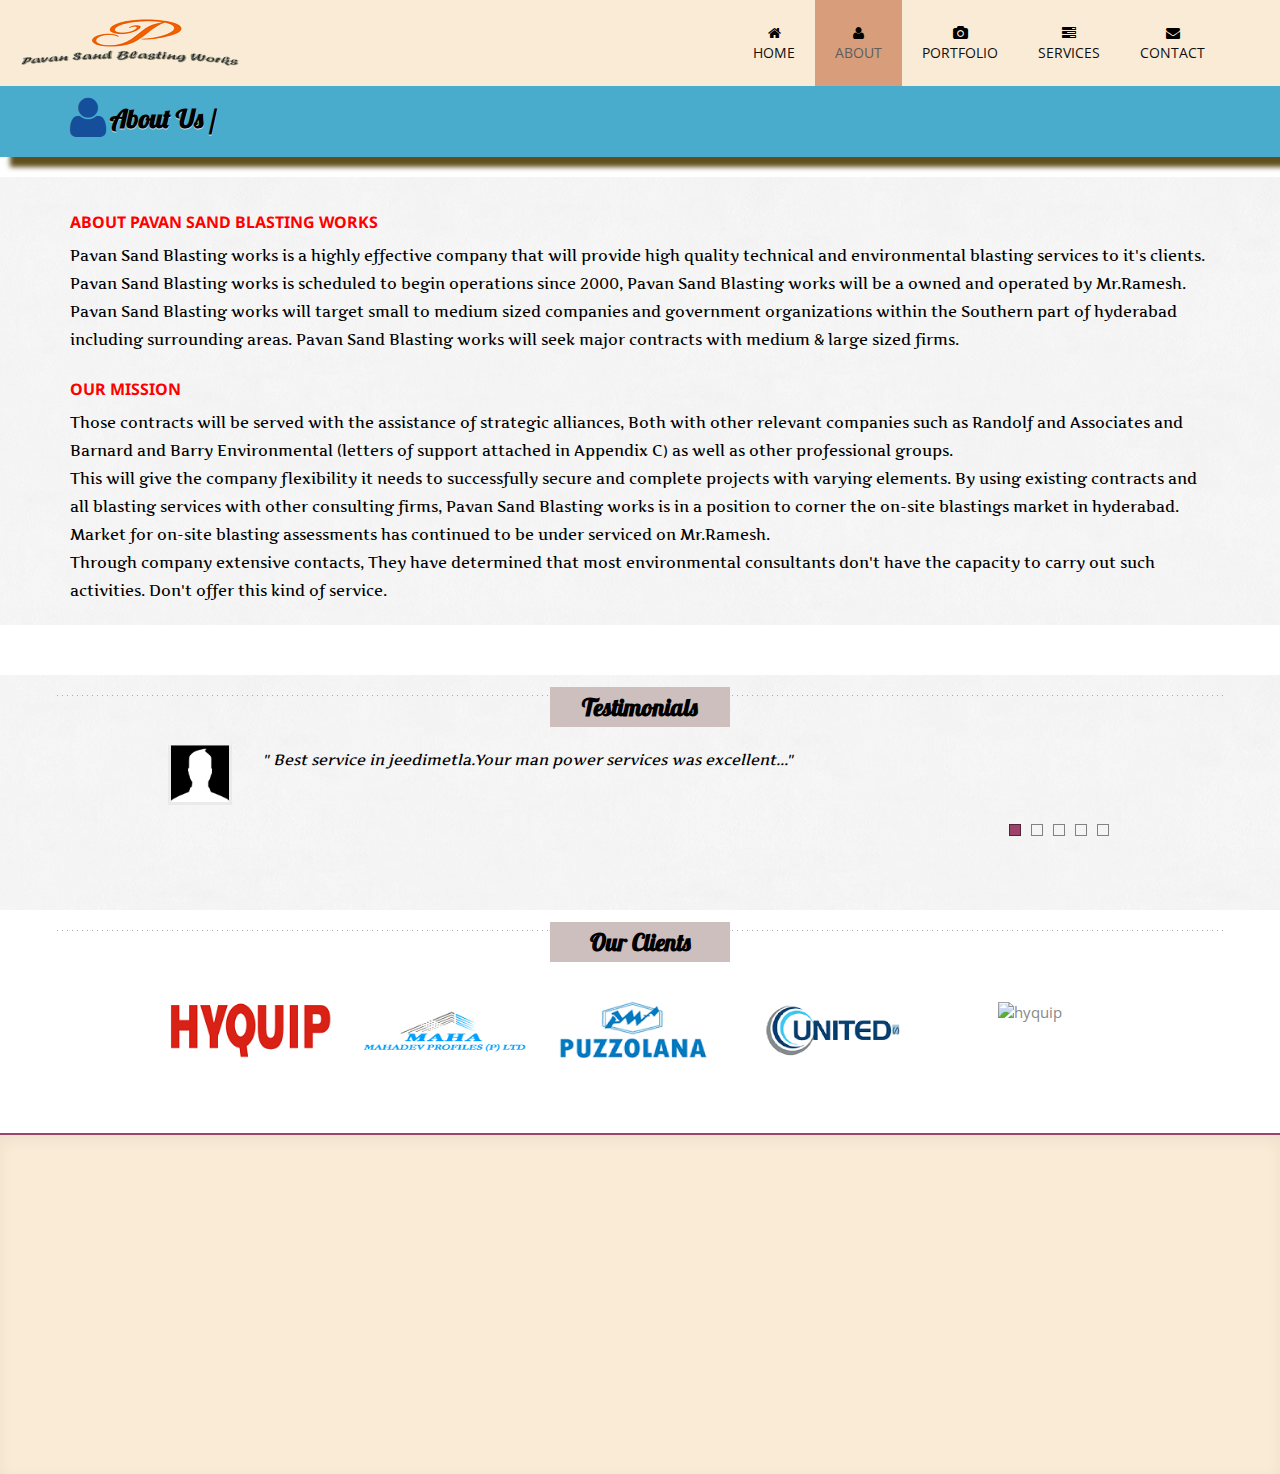
==== commit 914c2efc: "Update about.html" ====
--- a/about.html
+++ b/about.html
@@ -241,7 +241,7 @@
 					<img src="clients/d.png" alt="hyquip"/>
 					</div>
 					<div class="col-md-2">
-					<img src="clients/e.PNG" alt="hyquip"/>
+					<img src="clients/e.png" alt="hyquip"/>
 					</div>
 					
 				</div>
